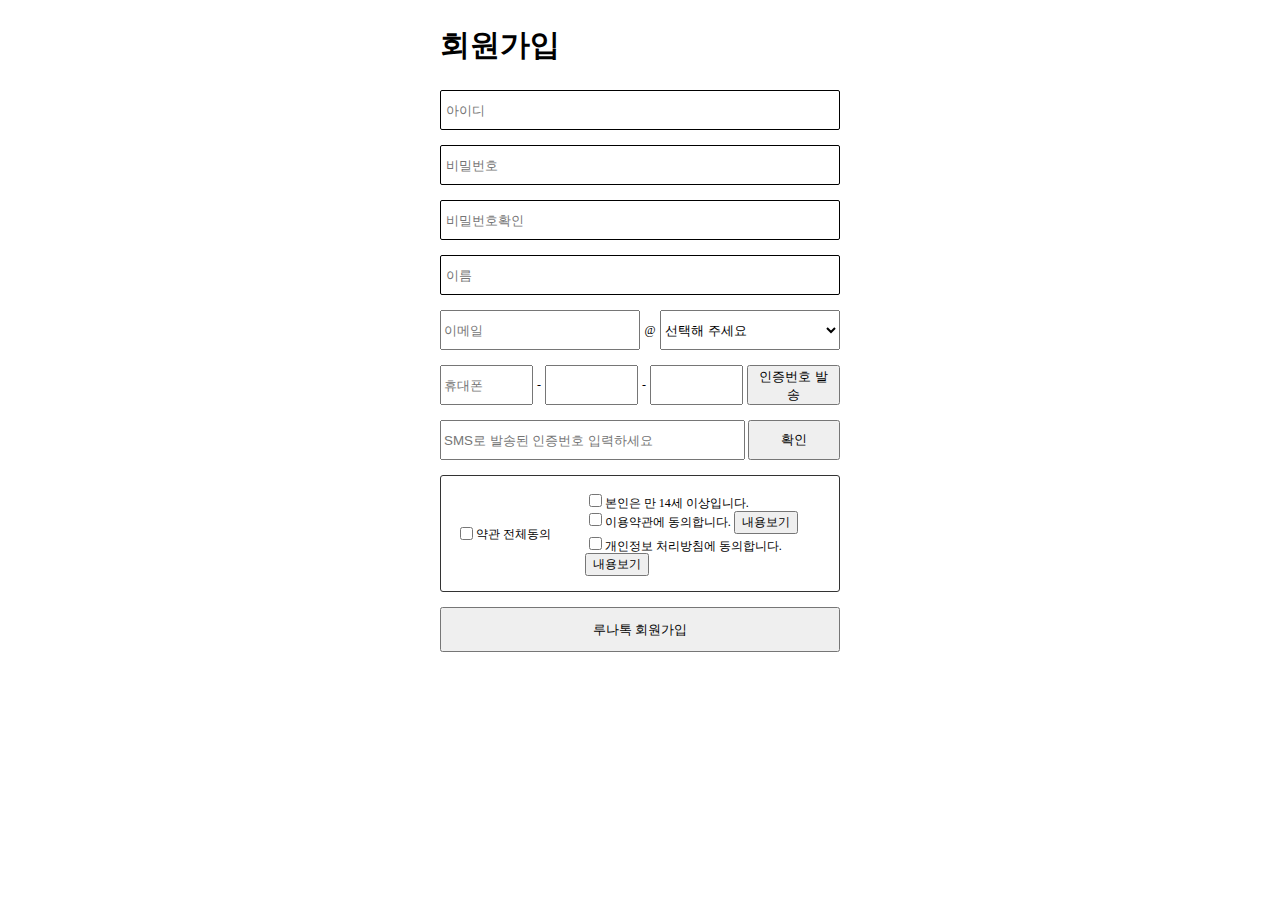
==== join.html @ e3d15448 "[ADD]회원가입,로그인추가" ====
<!DOCTYPE html>
<html lang="ko">
<head>
    <meta charset="UTF-8">
    <meta http-equiv="X-UA-Compatible" content="IE=edge">
    <meta name="viewport" content="width=device-width, initial-scale=1.0">
    <link rel="stylesheet" href="css/join.css">
    <link rel="stylesheet" href="css/reset.css">
    <title>회원가입</title>
</head>
<body>
    <main id="join">
        <div class="join__column">
            <h1>회원가입</h1>
                <div class="join__box">
                    <form id="customer_join">
                        <input type="id" id="customer_id" placeholder="아이디">
                        <input type="password" id="customer_pw" placeholder="비밀번호" >
                        <input type="password" id="customer_pw_ck" placeholder="비밀번호확인" >
                        <input type="name" id="customer_name" placeholder="이름">
                        <!-- 이메일입력 -->
                        <div class="select__email">
                            <input type="email" id="customer_email" placeholder="이메일">
                            <span class="email_t">@</span>
                            <select class="email_select" title="이메일 서비스 선택" class="select">
                                <option value selected>선택해 주세요</option>
                                <option value="@gmail.com">gmail.com</option>
                            </select>
                        </div>
                        <!-- 휴대폰인증 -->
                        <div class="phone">
                            <input type="text" maxlength="3" placeholder="휴대폰">
                            <span class="phone_t">-</span>
                            <input type="text" maxlength="4">
                            <span class="phone_t">-</span>
                            <input type="text" maxlength="4">
                            <button class="number_send">인증번호 발송</button>
                        </div>
                        <!-- 인증번호 입력 -->
                        <div class="number__check">
                            <input type="text" placeholder="SMS로 발송된 인증번호 입력하세요">
                            <button class="phone_check">확인</button>
                        </div>

                        <!-- 약관전체동의 -->
                        <div class="agreement">
                            <div class="check_all">
                                <input type="checkbox">약관 전체동의
                            </div>
                            <div class="check">
                                    <input type="checkbox">본인은 만 14세 이상입니다.
                                    <div class="group_type1">
                                        <input type="checkbox">이용약관에 동의합니다.
                                        <button class="view_content">내용보기</button>
                                    </div>
                                    <div class="group_type2">
                                        <input type="checkbox">개인정보 처리방침에 동의합니다.
                                        <button class="view_content">내용보기</button>
                                    </div>
                            </div>
                        </div>
                        <button class="lunatalk_join">루나톡 회원가입</button>
                    </form>
                </div>
        </div>
    </main>
</body>
</html>
---- css/join.css ----
#join{
    width:100%;
    width:1200px;
    margin: 0 auto;
    display: flex;
    justify-content: space-around;
}

.join__column h1{
    padding:30px 0;
}

.join__box{
    width:400px;
    margin:0 auto;
}

.customer_join{
    display: flex;
    flex-direction: column;
    align-items: center;
}

#customer_join > input{
    width:100%;
    height:40px;
    margin-bottom: 15px;
    box-sizing: border-box;
    border-radius: 2px;
    border: 1px solid #000;
    padding:0 5px;
}

.select__email{
    display: flex;
    width:100%;
    margin-bottom: 15px;
    height:40px;
    align-items: center;

}

.select__email #customer_email{
    width:50%;
    height: 100%;
    box-sizing: border-box;
}

.select__email .email_t{
    display: block;
    width:5%;
    text-align: center;
}

.select__email .email_select{
    width:45%;
    box-sizing: border-box;
    height: 100%;
}

.phone{
    display: flex;
    justify-content: space-between;
    width:100%;
    margin-bottom: 15px;
    height:40px;
    align-items: center;
}

.phone > input{
    width:23.25%;
    height:100%;
    box-sizing: border-box;
}

.number_send{
    width:23.25%;
    height:100%;
}

.number__check{
    width:100%;
    height:40px;
    display:flex;
    justify-content: space-between;
    margin-bottom: 15px;
}

.number__check input{
    width:76.3%;
    height: 100%;
    box-sizing: border-box;
}

.phone_check {
    width:23%;
}

.agreement{
    display: flex;
    justify-content: space-between;
    border-radius: 3px;
    border:1px solid #333;
    padding:15px;
    margin-bottom: 15px;
    

}

.agreement .check_all{
    width:30%;
    display: flex;
    align-items: center;
}

.agreement .check{
    width:65%;
}

.view_content{
    font-size:12px;
}

.lunatalk_join{
    width:100%;
    height:45px;
}
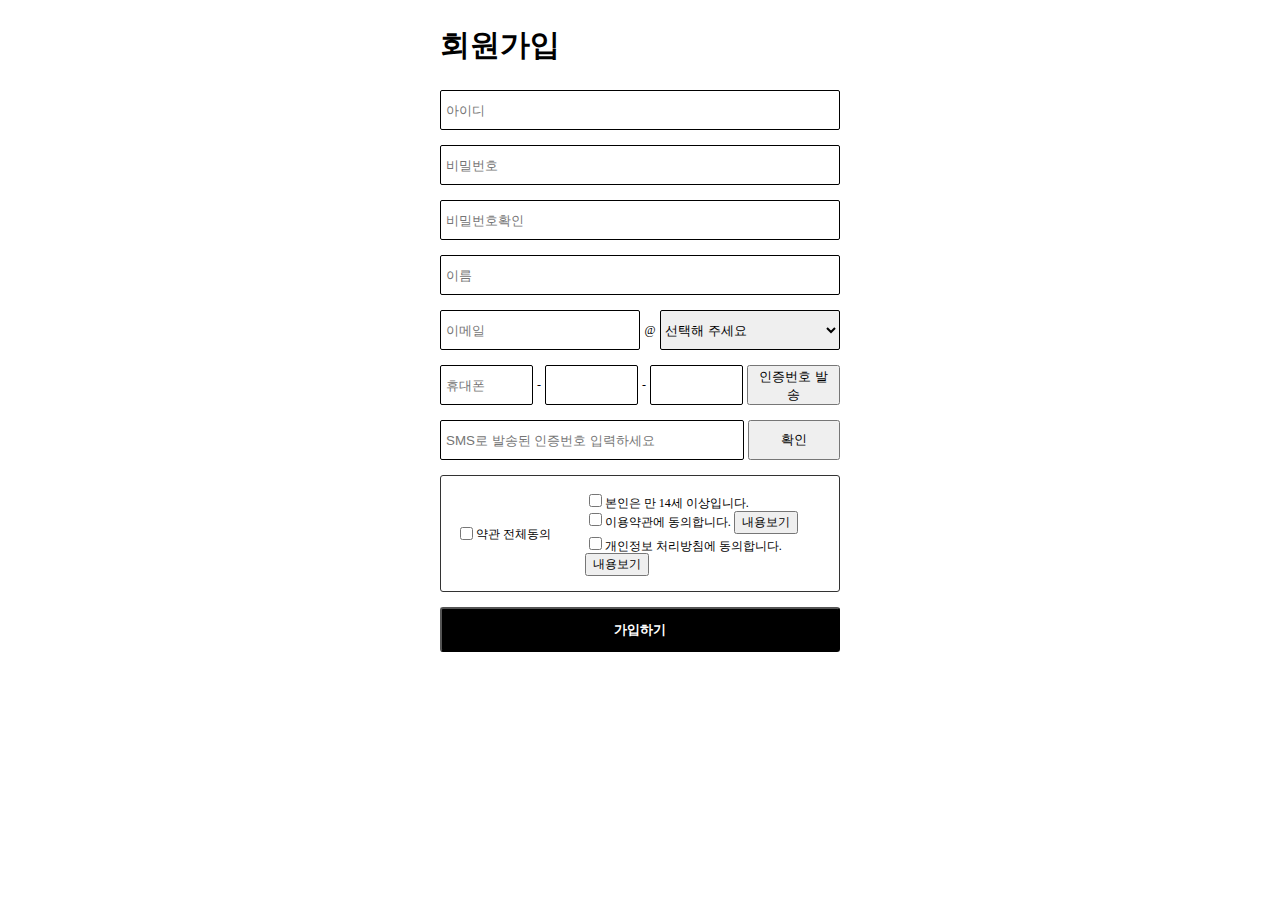
==== commit 2371b2bb: "[ADD]회원가입" ====
--- a/join.html
+++ b/join.html
@@ -59,7 +59,7 @@
                                     </div>
                             </div>
                         </div>
-                        <button class="lunatalk_join">루나톡 회원가입</button>
+                        <button class="lunatalk_join">가입하기</button>
                     </form>
                 </div>
         </div>
--- a/css/join.css
+++ b/css/join.css
@@ -44,6 +44,9 @@
     width:50%;
     height: 100%;
     box-sizing: border-box;
+    border-radius: 2px;
+    border: 1px solid #000;
+    padding:0 5px;
 }
 
 .select__email .email_t{
@@ -56,6 +59,8 @@
     width:45%;
     box-sizing: border-box;
     height: 100%;
+    border-radius: 2px;
+    border: 1px solid #000;
 }
 
 .phone{
@@ -71,6 +76,9 @@
     width:23.25%;
     height:100%;
     box-sizing: border-box;
+    border-radius: 2px;
+    border: 1px solid #000;
+    padding:0 5px;
 }
 
 .number_send{
@@ -87,9 +95,12 @@
 }
 
 .number__check input{
-    width:76.3%;
+    width:76%;
     height: 100%;
     box-sizing: border-box;
+    border-radius: 2px;
+    border: 1px solid #000;
+    padding:0 5px;
 }
 
 .phone_check {
@@ -124,4 +135,11 @@
 .lunatalk_join{
     width:100%;
     height:45px;
+    background-color:#000;
+    color:#fff;
+    border-radius: 3px;
+    box-sizing: border-box;
+    margin-bottom: 30px;
+    font-weight: bold;
+
 }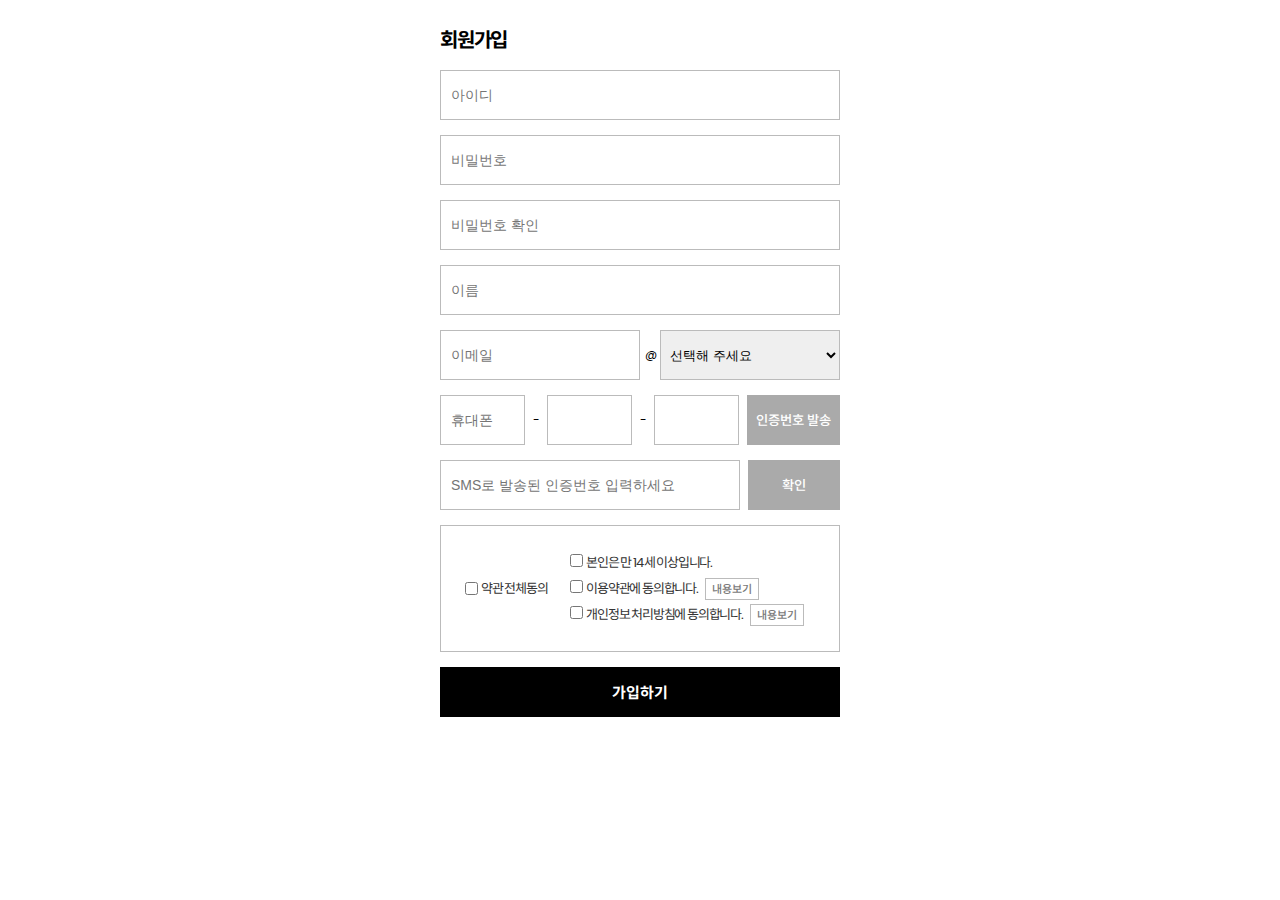
==== commit e22169d1: "[UPDATE] 회원가입 CSS" ====
--- a/join.html
+++ b/join.html
@@ -6,17 +6,19 @@
     <meta name="viewport" content="width=device-width, initial-scale=1.0">
     <link rel="stylesheet" href="css/join.css">
     <link rel="stylesheet" href="css/reset.css">
+    <link rel="preconnect" href="https://fonts.gstatic.com">
+    <link href="https://fonts.googleapis.com/css2?family=Noto+Sans+KR&family=Poppins&display=swap" rel="stylesheet">
     <title>회원가입</title>
 </head>
 <body>
     <main id="join">
         <div class="join__column">
-            <h1>회원가입</h1>
+            <h2>회원가입</h2>
                 <div class="join__box">
                     <form id="customer_join">
                         <input type="id" id="customer_id" placeholder="아이디">
                         <input type="password" id="customer_pw" placeholder="비밀번호" >
-                        <input type="password" id="customer_pw_ck" placeholder="비밀번호확인" >
+                        <input type="password" id="customer_pw_ck" placeholder="비밀번호 확인" >
                         <input type="name" id="customer_name" placeholder="이름">
                         <!-- 이메일입력 -->
                         <div class="select__email">
--- a/css/join.css
+++ b/css/join.css
@@ -1,145 +1,161 @@
-#join{
-    width:100%;
-    width:1200px;
-    margin: 0 auto;
-    display: flex;
-    justify-content: space-around;
+#join {
+  width: 100%;
+  width: 1200px;
+  margin: 0 auto;
+  display: flex;
+  justify-content: space-around;
 }
 
-.join__column h1{
-    padding:30px 0;
+.join__column h2 {
+  padding: 30px 0 20px 0;
+  font-size: 20px;
+  font-weight: bold;
 }
 
-.join__box{
-    width:400px;
-    margin:0 auto;
+.join__box {
+  width: 400px;
+  margin: 0 auto;
 }
 
-.customer_join{
-    display: flex;
-    flex-direction: column;
-    align-items: center;
+.customer_join {
+  display: flex;
+  flex-direction: column;
+  align-items: center;
 }
 
-#customer_join > input{
-    width:100%;
-    height:40px;
-    margin-bottom: 15px;
-    box-sizing: border-box;
-    border-radius: 2px;
-    border: 1px solid #000;
-    padding:0 5px;
+#customer_join > input {
+  width: 100%;
+  height: 50px;
+  margin-bottom: 15px;
+  box-sizing: border-box;
+  border: 1px solid #000;
+  padding: 0 10px;
+  border: 1px solid #bbb;
 }
 
-.select__email{
-    display: flex;
-    width:100%;
-    margin-bottom: 15px;
-    height:40px;
-    align-items: center;
-
+.select__email {
+  display: flex;
+  width: 100%;
+  margin-bottom: 15px;
+  height: 50px;
+  align-items: center;
 }
 
-.select__email #customer_email{
-    width:50%;
-    height: 100%;
-    box-sizing: border-box;
-    border-radius: 2px;
-    border: 1px solid #000;
-    padding:0 5px;
+.select__email #customer_email {
+  width: 50%;
+  height: 100%;
+  box-sizing: border-box;
+  border: 1px solid #bbb;
+  padding: 0 10px;
 }
 
-.select__email .email_t{
-    display: block;
-    width:5%;
-    text-align: center;
+.select__email .email_t {
+  display: block;
+  width: 5%;
+  text-align: center;
 }
 
-.select__email .email_select{
-    width:45%;
-    box-sizing: border-box;
-    height: 100%;
-    border-radius: 2px;
-    border: 1px solid #000;
+.select__email .email_select {
+  width: 45%;
+  box-sizing: border-box;
+  height: 100%;
+  border: 1px solid #bbb;
+  padding: 0 5px;
 }
 
-.phone{
-    display: flex;
-    justify-content: space-between;
-    width:100%;
-    margin-bottom: 15px;
-    height:40px;
-    align-items: center;
+.phone {
+  display: flex;
+  justify-content: space-between;
+  width: 100%;
+  margin-bottom: 15px;
+  height: 50px;
+  align-items: center;
 }
 
-.phone > input{
-    width:23.25%;
-    height:100%;
-    box-sizing: border-box;
-    border-radius: 2px;
-    border: 1px solid #000;
-    padding:0 5px;
+.phone > input {
+  width: 21.25%;
+  height: 100%;
+  box-sizing: border-box;
+  border: 1px solid #bbb;
+  padding: 0 10px;
 }
 
-.number_send{
-    width:23.25%;
-    height:100%;
+.number_send {
+  width: 23.25%;
+  height: 100%;
+  border: 0;
+  font-weight: 500;
+  color: #fff;
+  background-color: #aaa;
 }
 
-.number__check{
-    width:100%;
-    height:40px;
-    display:flex;
-    justify-content: space-between;
-    margin-bottom: 15px;
+.number__check {
+  width: 100%;
+  height: 40px;
+  display: flex;
+  justify-content: space-between;
+  margin-bottom: 25px;
 }
 
-.number__check input{
-    width:76%;
-    height: 100%;
-    box-sizing: border-box;
-    border-radius: 2px;
-    border: 1px solid #000;
-    padding:0 5px;
+.number__check input {
+  width: 75%;
+  height: 50px;
+  box-sizing: border-box;
+  border: 1px solid #bbb;
+  padding: 0 10px;
 }
 
 .phone_check {
-    width:23%;
+  width: 23%;
+  height: 50px;
+  border: 0;
+  font-weight: 500;
+  color: #fff;
+  background-color: #aaa;
 }
 
-.agreement{
-    display: flex;
-    justify-content: space-between;
-    border-radius: 3px;
-    border:1px solid #333;
-    padding:15px;
-    margin-bottom: 15px;
-    
-
+.agreement {
+  display: flex;
+  /* justify-content: space-between; */
+  border: 1px solid #bbb;
+  padding: 20px;
+  margin-bottom: 15px;
+  font-size: 13px;
+  color: #333;
 }
 
-.agreement .check_all{
-    width:30%;
-    display: flex;
-    align-items: center;
+.agreement .check_all {
+  width: 28%;
+  display: flex;
+  align-items: center;
 }
 
-.agreement .check{
-    width:65%;
+.agreement .check {
+  padding: 5px;
 }
 
-.view_content{
-    font-size:12px;
+.view_content {
+  font-size: 11px;
+  margin-left: 5px;
+  border: 1px solid #bbb;
+  background-color: #fff;
+  color: #797979;
+  font-weight: 500;
 }
 
-.lunatalk_join{
-    width:100%;
-    height:45px;
-    background-color:#000;
-    color:#fff;
-    border-radius: 3px;
-    box-sizing: border-box;
-    margin-bottom: 30px;
-    font-weight: bold;
+.group_type1 {
+  padding: 7px 0 3px 0;
+}
 
-}+.lunatalk_join {
+  width: 100%;
+  height: 50px;
+  background-color: #000;
+  color: #fff;
+
+  box-sizing: border-box;
+  margin-bottom: 30px;
+  font-weight: bold;
+  border: 0;
+  font-size: 15px;
+}
